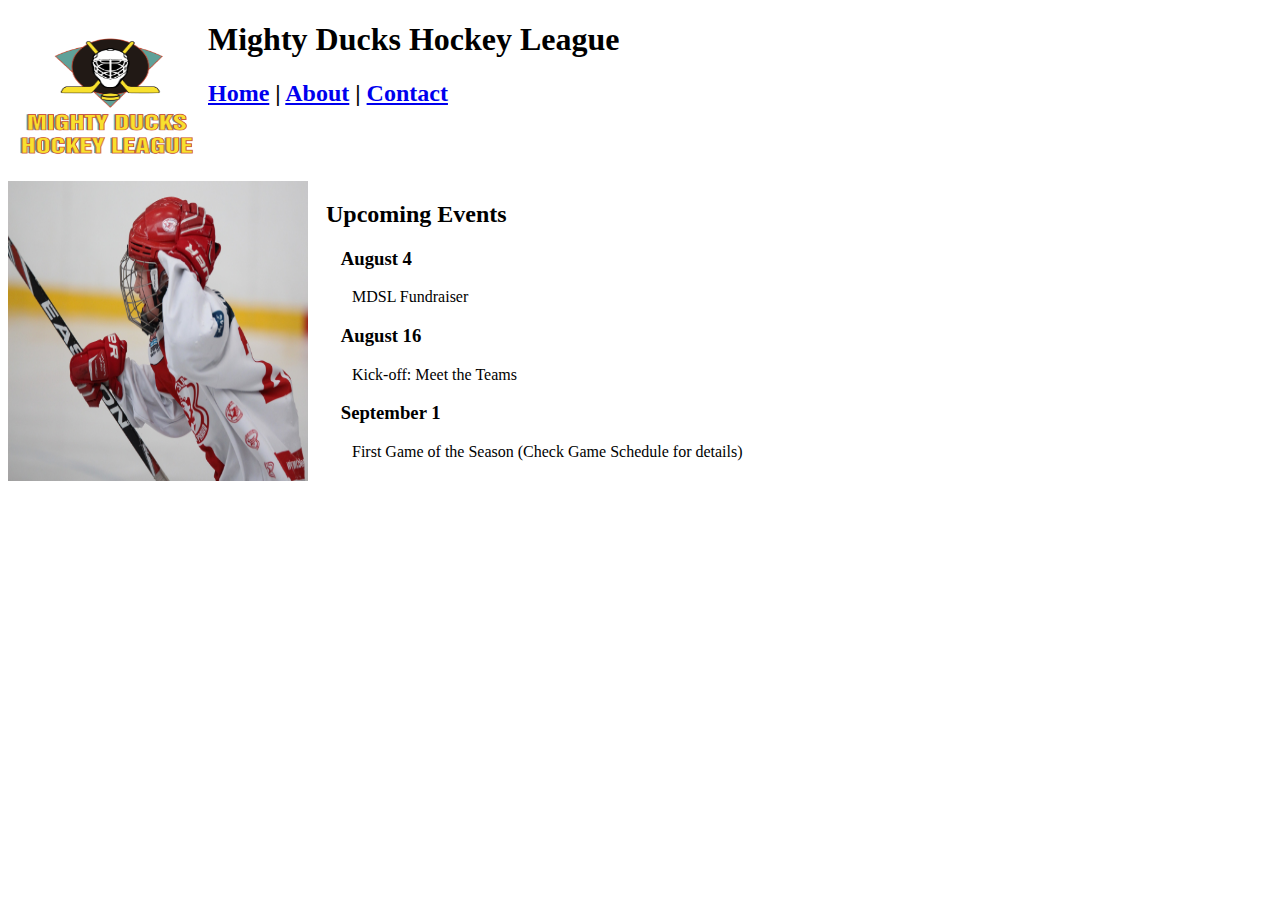
==== Adrian_Nicolas_Onores_T1_M1/index.html @ 7ab2e132 "Tarea 1 - HTML" ====
<!DOCTYPE html>
<html lang="en">
<head>
    <meta charset="UTF-8">
    <meta http-equiv="X-UA-Compatible" content="IE=edge">
    <meta name="viewport" content="width=device-width, initial-scale=1.0">
    <title>Mighty Ducks Hockey League</title>
    <link href="assets/Logo-Mighty-ducks-01.ico" rel="icon" type="image/ico" />
</head>

<header>
            <img src="assets/Logo Mighty ducks-01.png" alt="Mighty Ducks Logo" height="150" width="200" align=left>
            <h1>Mighty Ducks Hockey League</h1>
</header>

<body>
    <main> 
        <nav>
            
                <h2><a href="#">Home</a> |
                    <a href="about.html">About</a> |
                    <a href="contact.html">Contact</a></h2>
                    <br>
                    <br>
                    <br>
                    <img src="assets/hockey  1.jpg" alt="Imagen 1 Hockey" height="300" width="300" align="left">
            <section>
                <h2>&nbsp&nbsp&nbspUpcoming Events</h2>
                    <article>
                        <h3>&nbsp&nbsp&nbsp&nbsp&nbsp&nbsp&nbspAugust 4</h3>
                            <p>&nbsp&nbsp&nbsp&nbsp&nbsp&nbsp&nbsp&nbsp&nbsp&nbsp MDSL Fundraiser</p>
                    </article>
                    <article>
                        <h3>&nbsp&nbsp&nbsp&nbsp&nbsp&nbsp&nbspAugust 16</h3>
                            <p>&nbsp&nbsp&nbsp&nbsp&nbsp&nbsp&nbsp&nbsp&nbsp&nbsp Kick-off: Meet the Teams</p>
                    </article>
                    <article>
                        <h3>&nbsp&nbsp&nbsp&nbsp&nbsp&nbsp&nbspSeptember 1</h3>
                            <p>&nbsp&nbsp&nbsp&nbsp&nbsp&nbsp&nbsp&nbsp&nbsp&nbsp First Game of the Season (Check Game Schedule for details)</p>
                    </article>   

            </section>
        </nav>
    
    </main>
</body>

</html>
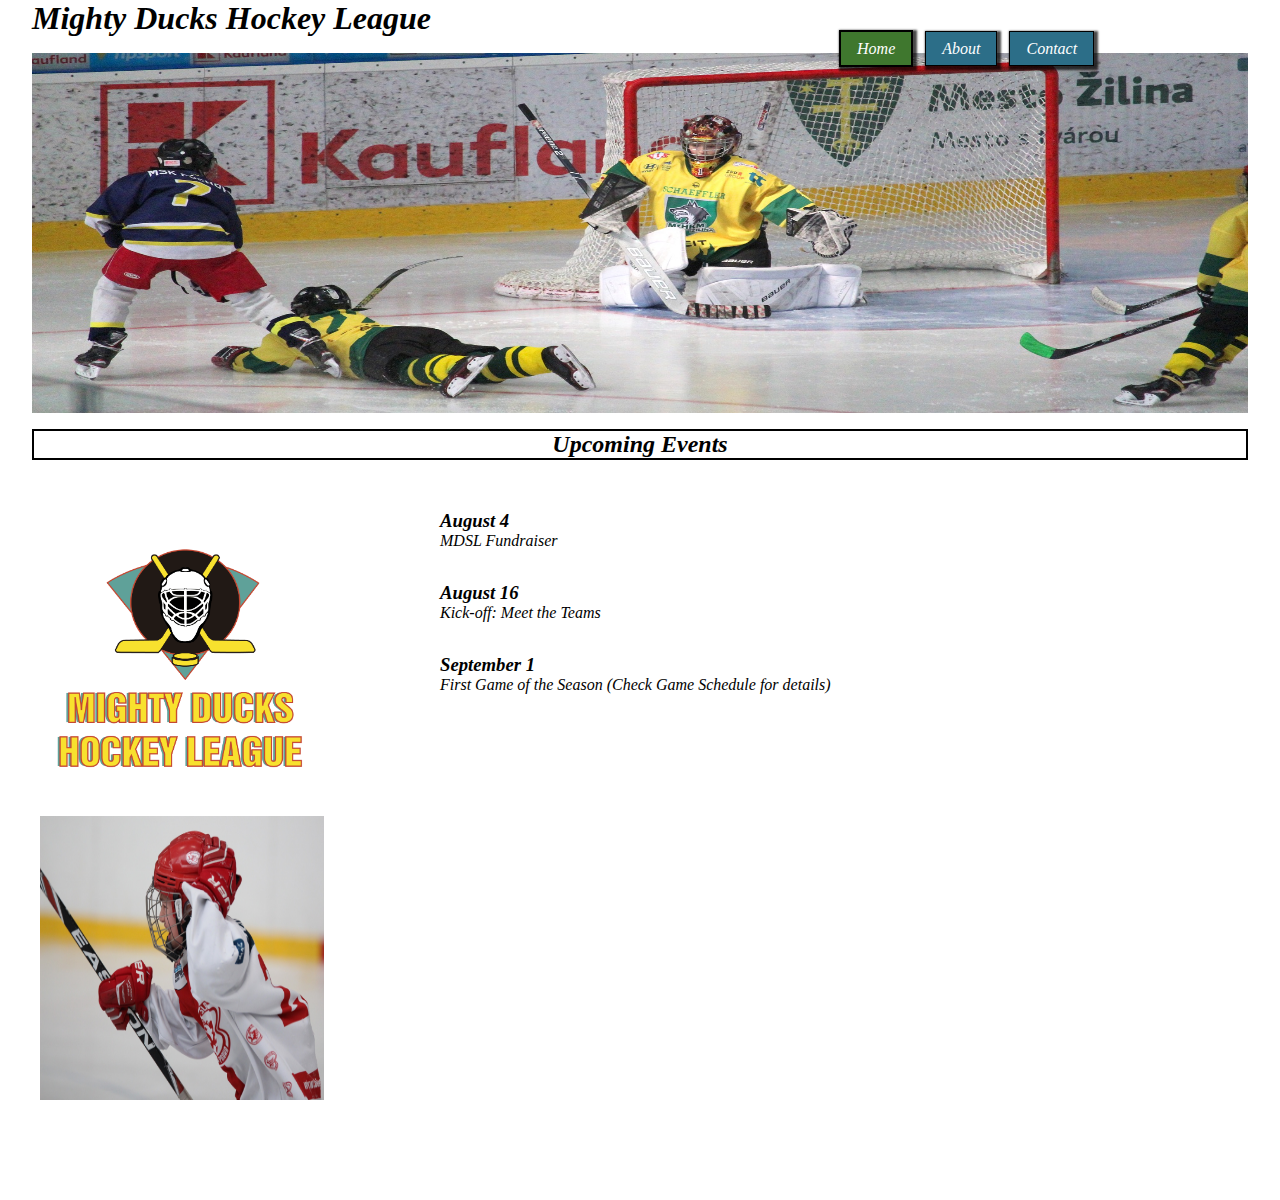
==== commit 65f57d0d: "TASK-2 Agregado de estilos" ====
--- a/Adrian_Nicolas_Onores_T1_M1/index.html
+++ b/Adrian_Nicolas_Onores_T1_M1/index.html
@@ -1,48 +1,43 @@
 <!DOCTYPE html>
 <html lang="en">
-<head>
+  <head>
     <meta charset="UTF-8">
-    <meta http-equiv="X-UA-Compatible" content="IE=edge">
-    <meta name="viewport" content="width=device-width, initial-scale=1.0">
+    <meta http-equiv="X-UA-Compatible" content="IE=edge" >
+    <meta name="viewport" content="width=device-width, initial-scale=1.0" >
+    <link rel="stylesheet" href="./assets/css/style.css" >
+    <link href="./assets/images/Logo.ico" rel="icon" type="image/ico" >
     <title>Mighty Ducks Hockey League</title>
-    <link href="assets/Logo-Mighty-ducks-01.ico" rel="icon" type="image/ico" />
-</head>
-
-<header>
-            <img src="assets/Logo Mighty ducks-01.png" alt="Mighty Ducks Logo" height="150" width="200" align=left>
-            <h1>Mighty Ducks Hockey League</h1>
-</header>
-
-<body>
-    <main> 
-        <nav>
-            
-                <h2><a href="#">Home</a> |
-                    <a href="about.html">About</a> |
-                    <a href="contact.html">Contact</a></h2>
-                    <br>
-                    <br>
-                    <br>
-                    <img src="assets/hockey  1.jpg" alt="Imagen 1 Hockey" height="300" width="300" align="left">
-            <section>
-                <h2>&nbsp&nbsp&nbspUpcoming Events</h2>
-                    <article>
-                        <h3>&nbsp&nbsp&nbsp&nbsp&nbsp&nbsp&nbspAugust 4</h3>
-                            <p>&nbsp&nbsp&nbsp&nbsp&nbsp&nbsp&nbsp&nbsp&nbsp&nbsp MDSL Fundraiser</p>
-                    </article>
-                    <article>
-                        <h3>&nbsp&nbsp&nbsp&nbsp&nbsp&nbsp&nbspAugust 16</h3>
-                            <p>&nbsp&nbsp&nbsp&nbsp&nbsp&nbsp&nbsp&nbsp&nbsp&nbsp Kick-off: Meet the Teams</p>
-                    </article>
-                    <article>
-                        <h3>&nbsp&nbsp&nbsp&nbsp&nbsp&nbsp&nbspSeptember 1</h3>
-                            <p>&nbsp&nbsp&nbsp&nbsp&nbsp&nbsp&nbsp&nbsp&nbsp&nbsp First Game of the Season (Check Game Schedule for details)</p>
-                    </article>   
-
-            </section>
-        </nav>
-    
+  </head>
+  <body>
+    <header>
+      <h1>Mighty Ducks Hockey League</h1>
+      <nav id="buttons">
+        <a href="#">Home</a>
+        <a href="about.html">About</a>
+        <a href="contact.html">Contact</a>
+      </nav>
+      <img src="./assets/images/banner.jpg" alt="Banner" id="banner">
+    </header>
+    <main>
+      <h2>Upcoming Events</h2>
+      <aside>
+        <img src="./assets/images/Logo.png" alt="Mighty Ducks Logo">
+        <img src="./assets//images/hockey-1.jpg" alt="Imagen 1 Hockey">
+      </aside>
+      <div class="home">
+        <article>
+          <h3>August 4</h3>
+          <p>MDSL Fundraiser</p>
+        </article>
+        <article>
+          <h3>August 16</h3>
+          <p>Kick-off: Meet the Teams</p>
+        </article>
+        <article>
+          <h3>September 1</h3>
+          <p>First Game of the Season (Check Game Schedule for details)</p>
+        </article>
+      </div>
     </main>
-</body>
-
-</html>+  </body>
+</html>
--- a/Adrian_Nicolas_Onores_T1_M1/assets/css/style.css
+++ b/Adrian_Nicolas_Onores_T1_M1/assets/css/style.css
@@ -0,0 +1,139 @@
+*{
+    padding: 0%;
+    margin: 0%;
+    box-sizing: border-box;
+    font-style:oblique;
+}
+
+h1{
+    text-align:left;
+    display: inline;
+    margin-top: 2rem;
+    padding-left: 2rem;
+}
+
+#buttons{
+    display:inline-block;
+    margin-left: 25rem ;
+    margin-bottom: 0%;
+    margin-top:2.5rem;
+    position: absolute;
+}
+#buttons>a{
+    
+    color: white;
+    background-color: rgb(44, 110, 136);
+    border-radius:0%;
+    border: 1px solid black;
+    display: inline;
+    align-content: end;
+    text-decoration: none;
+    box-shadow: 2px 2px 2px 2px #000000b6;
+    padding-left: 1rem;
+    padding-right: 1rem;
+    padding-top:0.5rem;
+    padding-bottom:0.5rem;
+    align-content: right;
+    margin-left: 0.5rem;
+}
+
+
+#buttons>a:hover,#buttons>a:active,#buttons>a[href="#"]{
+    background-color: rgb(63, 119, 46);
+    color: white;
+    border-radius:0%;
+    border: 2px solid black;
+    display: inline;
+    
+    text-decoration: none;
+    align-content: right;
+}
+
+
+#banner{
+    height: 40vh;
+    width: 95vw;
+    margin-left: 2rem;
+    margin-right: 2rem;
+    margin-top: 1rem;
+    display: block;
+    image-rendering: auto;
+}
+
+body{
+    width: 100vw;
+    height: 100vh;
+}
+
+h2{
+    text-align: center;
+    margin-top: 1rem;
+    margin-bottom: 1rem;
+    border:2px solid black;
+    margin-left: 2rem;
+    margin-right: 2rem;
+    width: 95vw;
+    
+}
+
+aside{
+    display: inline-block;
+    position: static;
+    bottom: 300px;
+    margin: 2rem;
+}
+aside>img{
+    height: 300px;
+    width: 300px;
+    display: block;
+    padding: 0.5rem;
+    align-items: left
+}
+
+div{
+    
+    display: inline-block;
+    position: relative;
+    
+    width: 50%;
+    margin: 2rem;
+                
+    
+    
+}
+
+article{
+    display: block;
+    margin-left: 2rem;
+    margin-right: 2rem;
+    text-align: left;
+    margin-top: 1rem;
+    padding: 0.5rem;
+    margin-bottom: 1rem;
+    
+}
+
+.contacto{
+    bottom: 500px;
+}
+
+.about{
+    bottom: 300px;
+}
+
+.home{
+    bottom: 450px;
+}
+
+
+#email{
+    
+    border: 0px;
+    color: hwb(249 10% 41%);
+    padding: 0.5rem;
+    
+    display: inline;
+    
+}
+
+
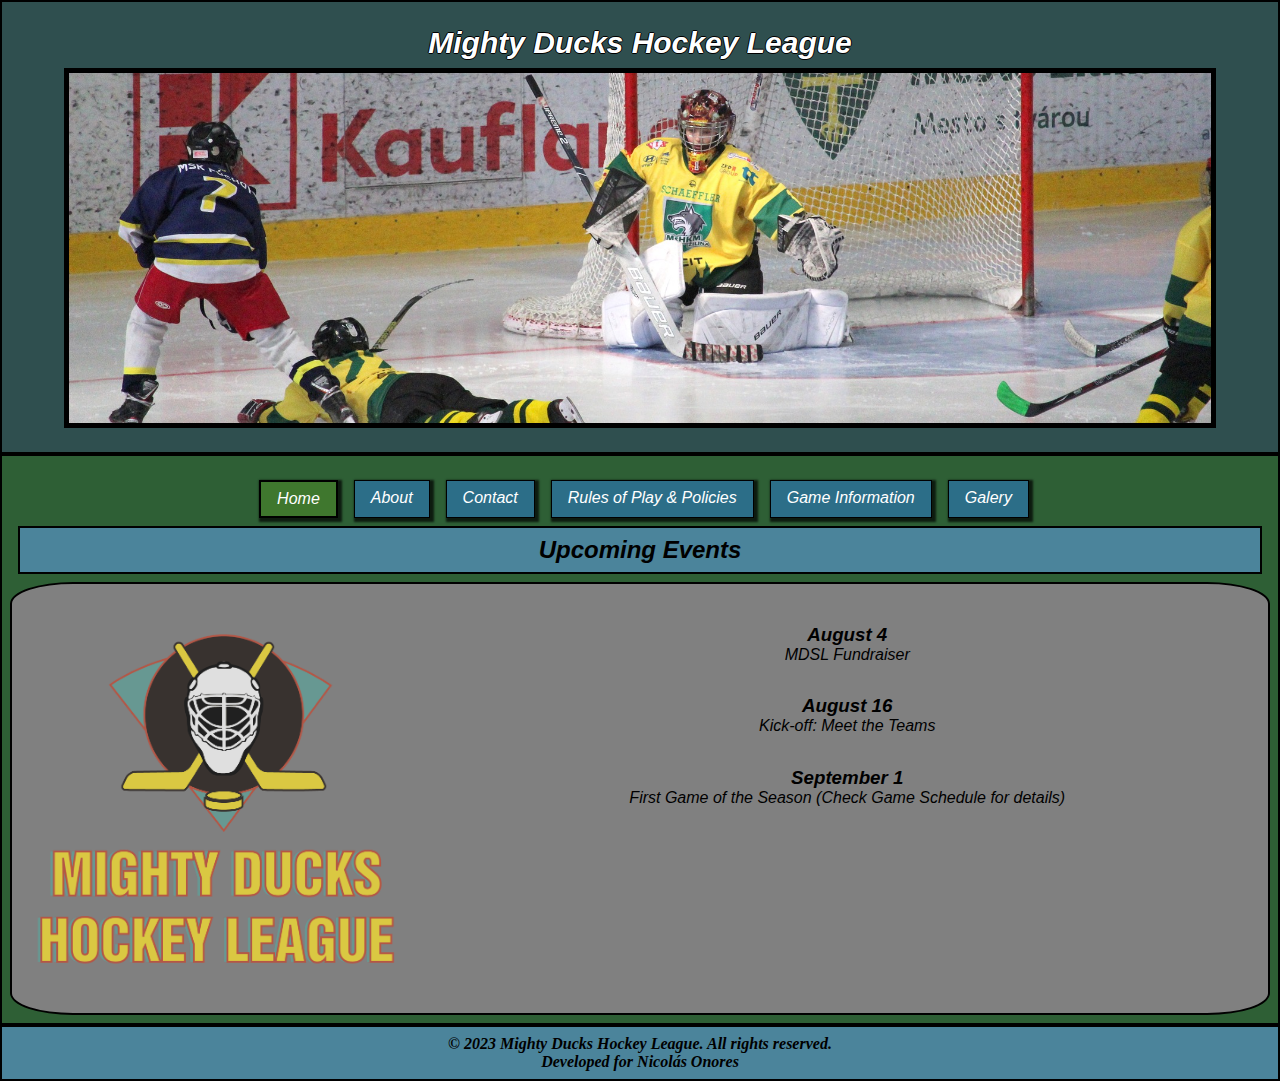
==== commit 67cb5c3d: "Implementacion de Lista y Tablas - TASK 3" ====
--- a/Adrian_Nicolas_Onores_T1_M1/index.html
+++ b/Adrian_Nicolas_Onores_T1_M1/index.html
@@ -2,42 +2,48 @@
 <html lang="en">
   <head>
     <meta charset="UTF-8">
-    <meta http-equiv="X-UA-Compatible" content="IE=edge" >
-    <meta name="viewport" content="width=device-width, initial-scale=1.0" >
-    <link rel="stylesheet" href="./assets/css/style.css" >
-    <link href="./assets/images/Logo.ico" rel="icon" type="image/ico" >
+    <meta http-equiv="X-UA-Compatible" content="IE=edge">
+    <meta name="viewport" content="width=device-width, initial-scale=1.0">
+    <link rel="stylesheet" href="./assets/css/style.css">
+    <link href="./assets/images/Logo.ico" rel="icon" type="image/ico">
     <title>Mighty Ducks Hockey League</title>
   </head>
   <body>
     <header>
       <h1>Mighty Ducks Hockey League</h1>
+      <img src="./assets/images/banner.jpg" alt="Banner" id="banner">
+    </header>
+    <main>
       <nav id="buttons">
         <a href="#">Home</a>
         <a href="about.html">About</a>
         <a href="contact.html">Contact</a>
+        <a href="rules.html">Rules of Play & Policies</a>
+        <a href="game_info.html">Game Information</a>
+        <a href="gallery.html">Galery</a>
       </nav>
-      <img src="./assets/images/banner.jpg" alt="Banner" id="banner">
-    </header>
-    <main>
       <h2>Upcoming Events</h2>
-      <aside>
-        <img src="./assets/images/Logo.png" alt="Mighty Ducks Logo">
-        <img src="./assets//images/hockey-1.jpg" alt="Imagen 1 Hockey">
-      </aside>
-      <div class="home">
-        <article>
-          <h3>August 4</h3>
-          <p>MDSL Fundraiser</p>
-        </article>
-        <article>
-          <h3>August 16</h3>
-          <p>Kick-off: Meet the Teams</p>
-        </article>
-        <article>
-          <h3>September 1</h3>
-          <p>First Game of the Season (Check Game Schedule for details)</p>
-        </article>
+      <div class="container">
+        <img class="imagen" src="./assets/images/Logo.png" alt="logo">
+        <div class="articulos">
+          <article>
+            <h3>August 4</h3>
+            <p>MDSL Fundraiser</p>
+          </article>
+          <article>
+            <h3>August 16</h3>
+            <p>Kick-off: Meet the Teams</p>
+          </article>
+          <article>
+            <h3>September 1</h3>
+            <p>First Game of the Season (Check Game Schedule for details)</p>
+          </article>
+        </div>
       </div>
     </main>
+    <footer>
+      <p>&copy; 2023 Mighty Ducks Hockey League. All rights reserved.</p>
+      <p>Developed for Nicolás Onores</p>
+    </footer>
   </body>
 </html>
--- a/Adrian_Nicolas_Onores_T1_M1/assets/css/style.css
+++ b/Adrian_Nicolas_Onores_T1_M1/assets/css/style.css
@@ -3,137 +3,271 @@
     margin: 0%;
     box-sizing: border-box;
     font-style:oblique;
-}
-
+    font-family: 'Roboto', sans-serif;
+}
+header{
+    background-color: darkslategray;
+    gap:.5em;
+    display: flex;
+    flex-wrap: wrap;
+    flex-direction: column;
+    align-items: center;
+    justify-content: flex-start;
+    padding: 1.5rem;
+    border: #000 solid 2px;
+}
+#banner{
+    height: 40vh;
+    width: 90vw;
+    border: solid 5px #000;
+    display: flex;
+    gap:0.5em;
+    object-fit: cover;
+
+}
 h1{
-    text-align:left;
-    display: inline;
-    margin-top: 2rem;
-    padding-left: 2rem;
-}
-
+    
+    display: flex;
+    text-align: center; 
+    font-family: Cambria, Cochin, Georgia, Times, 'Times New Roman', serif Black; 
+    font-weight: bold; 
+    font-size: 30px; 
+    align-content: flex-end;
+    
+    color: #fff; 
+    text-shadow: -1px 0 #000, 0 1px #000, 1px 0 #000, 0 -1px #000;
+    
+    
+}
+h2{
+
+    border:2px solid rgb(0, 0, 0);
+    gap:.5em;
+    padding: .5rem;
+    margin: .5rem;
+    display: flex;
+    align-items: center;
+    justify-content: center;
+    flex-wrap: wrap;
+    font-weight: bold;
+    background-color: #4b849b;
+    
+}
+
+h3{
+    color: rgb(0, 0, 0);
+    font-weight: bold;
+}
+p{
+    color: rgb(0, 0, 0);
+    text-align: center;
+}
 #buttons{
-    display:inline-block;
-    margin-left: 25rem ;
-    margin-bottom: 0%;
-    margin-top:2.5rem;
-    position: absolute;
+    display:flex;
+    gap:.5em;
+    justify-content: center;
+    margin-top: 1rem;
 }
 #buttons>a{
     
-    color: white;
+    color: rgb(255, 255, 255);
     background-color: rgb(44, 110, 136);
     border-radius:0%;
     border: 1px solid black;
-    display: inline;
-    align-content: end;
+    display: flex;
+    
     text-decoration: none;
     box-shadow: 2px 2px 2px 2px #000000b6;
     padding-left: 1rem;
     padding-right: 1rem;
     padding-top:0.5rem;
     padding-bottom:0.5rem;
-    align-content: right;
+    align-content: end;
     margin-left: 0.5rem;
 }
-
-
 #buttons>a:hover,#buttons>a:active,#buttons>a[href="#"]{
     background-color: rgb(63, 119, 46);
     color: white;
     border-radius:0%;
     border: 2px solid black;
     display: inline;
-    
     text-decoration: none;
     align-content: right;
 }
-
-
-#banner{
-    height: 40vh;
-    width: 95vw;
-    margin-left: 2rem;
-    margin-right: 2rem;
-    margin-top: 1rem;
-    display: block;
-    image-rendering: auto;
-}
-
 body{
-    width: 100vw;
-    height: 100vh;
-}
-
-h2{
+    height: 100%;
+    width: 100%;
+}
+main{
+    
+    
+    padding: 0.5rem;
+    
+    background-color: rgba(13, 70, 21, 0.863);
+    border: #000 solid 2px;
+}
+.imagen{
+    max-width: 33%;
+    opacity: 0.75;
+    display: flex;
+    align-self: center;
+    flex-wrap: wrap;
+    flex-grow: 1;
+    z-index: 0 ;
+    object-fit: cover;
+}
+.container{
+
+    display:flex;
+    flex-wrap: wrap;
+    width: 100%;
+    flex-grow: 1;
+    justify-content: flex-start;
+    border: #000000 solid 2px;
+    background-color: gray;
+    border-radius: 5%;
+  
+
+}
+.articulos{
+    display: flex;
+    flex-direction: column;
+    height: 100%;
+    width: 50%;
+    flex-wrap: wrap;
+    flex-grow: 1;
+    padding: 2rem;
     text-align: center;
-    margin-top: 1rem;
-    margin-bottom: 1rem;
-    border:2px solid black;
-    margin-left: 2rem;
-    margin-right: 2rem;
-    width: 95vw;
-    
-}
-
-aside{
-    display: inline-block;
-    position: static;
-    bottom: 300px;
-    margin: 2rem;
-}
-aside>img{
-    height: 300px;
-    width: 300px;
-    display: block;
-    padding: 0.5rem;
-    align-items: left
-}
-
-div{
-    
-    display: inline-block;
-    position: relative;
-    
-    width: 50%;
-    margin: 2rem;
-                
-    
-    
-}
-
+    gap: 1rem; 
+}
 article{
-    display: block;
-    margin-left: 2rem;
-    margin-right: 2rem;
-    text-align: left;
-    margin-top: 1rem;
-    padding: 0.5rem;
-    margin-bottom: 1rem;
-    
-}
-
-.contacto{
-    bottom: 500px;
-}
-
-.about{
-    bottom: 300px;
-}
-
-.home{
-    bottom: 450px;
-}
-
+    display: flex;
+    flex-direction: column;
+    height: 100%;
+    width: 100%;
+    flex-wrap: wrap;
+    padding: 1%;
+    flex-grow: 1; 
+}
 
 #email{
-    
-    border: 0px;
     color: hwb(249 10% 41%);
     padding: 0.5rem;
-    
     display: inline;
-    
-}
-
-
+}
+li{
+    list-style-position: inside;
+}
+.Gallery{
+    display: flex;
+    flex-wrap: wrap;
+    justify-content: center;
+    
+}
+.Gallery>img{
+    width: 33%;
+    padding: 1%;
+    object-fit: cover;
+    border-radius: 3rem;
+}
+
+dt{
+    font-weight: bold;
+    color: rgb(0, 0, 0);
+    
+}
+.reglas{
+    display: flex;
+    flex-wrap: wrap;
+    flex-direction: column;
+    align-self: center;
+    width: 66%;
+    text-align: justify;
+}
+
+ol{
+    list-style-type: decimal;
+    text-align: justify;
+    padding: .5rem;
+    
+}
+.decimal .alfabetica{
+    list-style-type: lower-alpha;
+    padding: .5rem;
+    font-weight: normal;
+}
+
+.decimal p{
+    font-weight: normal;
+}
+
+ul{
+    list-style-type: circle;
+    text-align: justify;
+    padding: .5rem;
+}
+
+.decimal>li{
+    font-weight: bold;
+}
+
+.subtitle{
+
+justify-content: center;
+align-items: center;
+padding: .3rem;
+margin: .5rem;
+display: flex;
+height: 3rem;
+width: 100%;
+
+}
+
+th, td{
+    padding: .5rem;
+}
+table{
+    table-layout: auto;
+    border-collapse: separate;
+}
+caption{
+    caption-side: bottom;
+    text-align: right;
+    font-size: 15px;
+    padding: .3rem;
+}
+
+#tablas>div{
+    background-color: #f5f5f5ab;
+    padding: .5rem;
+    display: flex;
+    flex-direction: column;
+    align-items: center;
+    text-align: center;
+    gap: .5rem;
+    
+}
+
+#tablas{
+    display: flex;
+    flex-wrap: wrap;
+    width: 50%;
+    justify-content: center;
+    flex-direction: row;
+    align-items: center;
+    gap: .5rem;
+    padding: 1rem;
+    background-color: grey;
+}
+
+footer{
+    display:block;
+    border: #000000 solid 2px;
+    padding: .5rem;
+    background-color: #4b849b;
+    
+}
+footer>p{
+    font-weight: bold;
+    font-family: 'Rock Salt', cursive;
+}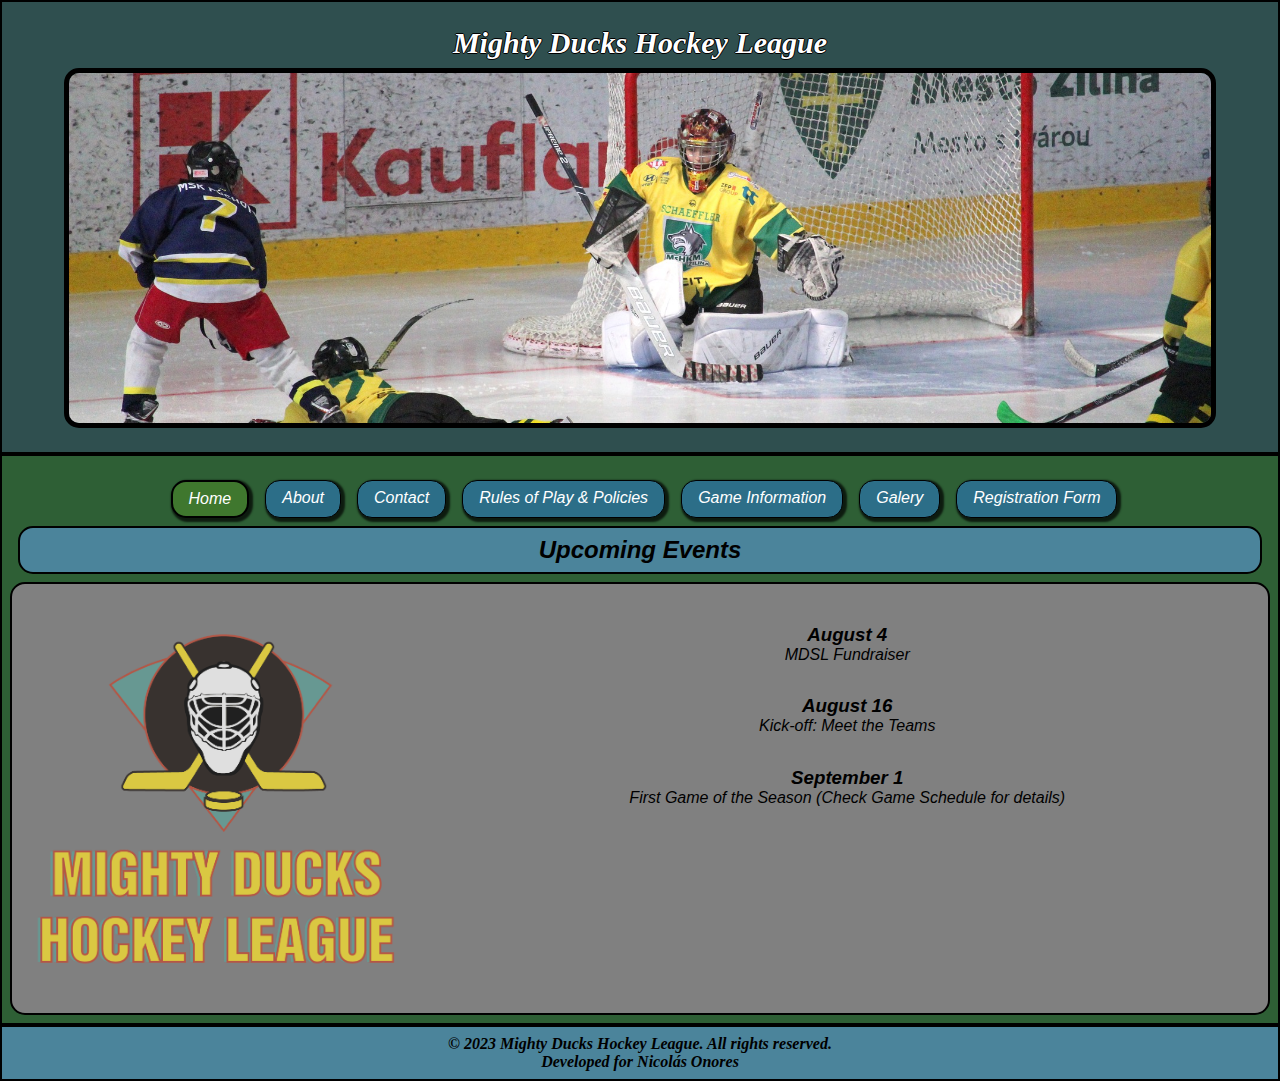
==== commit eadc1fa2: "Implementacion de Forms & Maps - TASK-4" ====
--- a/Adrian_Nicolas_Onores_T1_M1/index.html
+++ b/Adrian_Nicolas_Onores_T1_M1/index.html
@@ -16,11 +16,12 @@
     <main>
       <nav id="buttons">
         <a href="#">Home</a>
-        <a href="about.html">About</a>
-        <a href="contact.html">Contact</a>
-        <a href="rules.html">Rules of Play & Policies</a>
-        <a href="game_info.html">Game Information</a>
-        <a href="gallery.html">Galery</a>
+        <a href="./pages/about.html">About</a>
+        <a href="./pages/contact.html">Contact</a>
+        <a href="./pages/rules.html">Rules of Play & Policies</a>
+        <a href="./pages/game_info.html">Game Information</a>
+        <a href="./pages/gallery.html">Galery</a>
+        <a href="./pages/registration.html">Registration Form</a>
       </nav>
       <h2>Upcoming Events</h2>
       <div class="container">
--- a/Adrian_Nicolas_Onores_T1_M1/assets/css/style.css
+++ b/Adrian_Nicolas_Onores_T1_M1/assets/css/style.css
@@ -1,3 +1,4 @@
+/*Estructura*/
 *{
     padding: 0%;
     margin: 0%;
@@ -16,31 +17,49 @@
     padding: 1.5rem;
     border: #000 solid 2px;
 }
+body{
+    height: 100%;
+    width: 100%;
+}
+main{
+    padding: 0.5rem;
+    background-color: rgba(13, 70, 21, 0.863);
+    border: #000 solid 2px;
+}
+footer{
+    display:block;
+    border: #000000 solid 2px;
+    padding: .5rem;
+    background-color: #4b849b;
+    
+}
+footer>p{
+    font-weight: bold;
+    font-family: 'Rock Salt', cursive;
+    text-align: center;
+}
 #banner{
     height: 40vh;
     width: 90vw;
     border: solid 5px #000;
     display: flex;
+    border-radius:15px;
     gap:0.5em;
     object-fit: cover;
-
-}
-h1{
-    
+    object-position: 50% 35%;
+}
+/*Estilos textos*/
+h1{ 
     display: flex;
     text-align: center; 
-    font-family: Cambria, Cochin, Georgia, Times, 'Times New Roman', serif Black; 
+    font-family: Cambria, Cochin, Georgia, Times, "Times New Roman", "serif Black"; 
     font-weight: bold; 
     font-size: 30px; 
     align-content: flex-end;
-    
     color: #fff; 
     text-shadow: -1px 0 #000, 0 1px #000, 1px 0 #000, 0 -1px #000;
-    
-    
 }
 h2{
-
     border:2px solid rgb(0, 0, 0);
     gap:.5em;
     padding: .5rem;
@@ -51,17 +70,21 @@
     flex-wrap: wrap;
     font-weight: bold;
     background-color: #4b849b;
-    
-}
-
+    border-radius: 15px;
+}
 h3{
     color: rgb(0, 0, 0);
     font-weight: bold;
 }
 p{
     color: rgb(0, 0, 0);
-    text-align: center;
-}
+}
+#email{
+    color: hwb(249 10% 41%);
+    padding: 0.5rem;
+    display: inline;
+}
+/*Estilos de botones*/
 #buttons{
     display:flex;
     gap:.5em;
@@ -69,13 +92,11 @@
     margin-top: 1rem;
 }
 #buttons>a{
-    
     color: rgb(255, 255, 255);
     background-color: rgb(44, 110, 136);
-    border-radius:0%;
+    border-radius:15px;
     border: 1px solid black;
     display: flex;
-    
     text-decoration: none;
     box-shadow: 2px 2px 2px 2px #000000b6;
     padding-left: 1rem;
@@ -88,24 +109,12 @@
 #buttons>a:hover,#buttons>a:active,#buttons>a[href="#"]{
     background-color: rgb(63, 119, 46);
     color: white;
-    border-radius:0%;
+    border-radius:15px;
     border: 2px solid black;
     display: inline;
     text-decoration: none;
-    align-content: right;
-}
-body{
-    height: 100%;
-    width: 100%;
-}
-main{
-    
-    
-    padding: 0.5rem;
-    
-    background-color: rgba(13, 70, 21, 0.863);
-    border: #000 solid 2px;
-}
+}
+/*Estilos de imagenes*/
 .imagen{
     max-width: 33%;
     opacity: 0.75;
@@ -116,8 +125,12 @@
     z-index: 0 ;
     object-fit: cover;
 }
+.imagen:hover{
+    opacity: 1;
+    z-index: 1;
+}
+/*Estilo de container general*/
 .container{
-
     display:flex;
     flex-wrap: wrap;
     width: 100%;
@@ -125,10 +138,9 @@
     justify-content: flex-start;
     border: #000000 solid 2px;
     background-color: gray;
-    border-radius: 5%;
-  
-
-}
+    border-radius: 15px;
+}
+/*Estilos de secciones y Articulos*/
 .articulos{
     display: flex;
     flex-direction: column;
@@ -149,15 +161,7 @@
     padding: 1%;
     flex-grow: 1; 
 }
-
-#email{
-    color: hwb(249 10% 41%);
-    padding: 0.5rem;
-    display: inline;
-}
-li{
-    list-style-position: inside;
-}
+/* Estilo de galeria*/
 .Gallery{
     display: flex;
     flex-wrap: wrap;
@@ -170,12 +174,7 @@
     object-fit: cover;
     border-radius: 3rem;
 }
-
-dt{
-    font-weight: bold;
-    color: rgb(0, 0, 0);
-    
-}
+/*Estilo de listas*/
 .reglas{
     display: flex;
     flex-wrap: wrap;
@@ -184,35 +183,37 @@
     width: 66%;
     text-align: justify;
 }
-
+ul{
+    list-style-type: circle;
+    text-align: justify;
+    padding: .5rem;
+}
 ol{
     list-style-type: decimal;
     text-align: justify;
     padding: .5rem;
     
 }
+dt{
+    font-weight: bold;
+    color: rgb(0, 0, 0); 
+}
+li{
+    list-style-position: inside;
+}
 .decimal .alfabetica{
     list-style-type: lower-alpha;
     padding: .5rem;
     font-weight: normal;
 }
-
 .decimal p{
     font-weight: normal;
 }
-
-ul{
-    list-style-type: circle;
-    text-align: justify;
-    padding: .5rem;
-}
-
 .decimal>li{
     font-weight: bold;
 }
-
+/*Estilo de subtitulos interinos*/
 .subtitle{
-
 justify-content: center;
 align-items: center;
 padding: .3rem;
@@ -220,15 +221,35 @@
 display: flex;
 height: 3rem;
 width: 100%;
-
-}
-
-th, td{
-    padding: .5rem;
+}
+/*Estilo de Tablas*/
+#tablas{
+    display: flex;
+    flex-wrap: wrap;
+    width: 50%;
+    justify-content: center;
+    flex-direction: row;
+    align-items: center;
+    gap: .5rem;
+    padding: 1rem;
+    background-color: grey;
+}
+#tablas>div{
+    background-color: #f5f5f5ab;
+    padding: .5rem;
+    display: flex;
+    flex-direction: column;
+    align-items: center;
+    text-align: center;
+    gap: .5rem;
+    
 }
 table{
     table-layout: auto;
     border-collapse: separate;
+}
+th, td{
+    padding: .5rem;
 }
 caption{
     caption-side: bottom;
@@ -236,38 +257,91 @@
     font-size: 15px;
     padding: .3rem;
 }
-
-#tablas>div{
-    background-color: #f5f5f5ab;
-    padding: .5rem;
-    display: flex;
-    flex-direction: column;
-    align-items: center;
-    text-align: center;
+/*Estilos de Mapas*/
+#ubicaciones{
+    display: flex;
+    flex-wrap: wrap;
+    justify-content: center;
+    flex-direction: row;
+    padding: 1rem;
+}
+.ubicacion{
+    display: block;
+    flex-wrap: wrap;  
+    padding: .5rem;
+    background-color: rgb(20, 116, 100);
+    text-align: center;
+    justify-content: center;
     gap: .5rem;
-    
-}
-
-#tablas{
-    display: flex;
-    flex-wrap: wrap;
+    border: #000 solid 2px;
+    border-radius: 15px;
+    
+}
+iframe{
+    border-radius: 15px;
+}
+/*Estilos de formularios*/
+.formulario{
+    display: flex;
+    flex-wrap: wrap;
+    width: 63%;
+    padding: .5rem;
+    background-color: grey;
+    text-align: center;
+    
+}
+.formulario>form>label{
+    display: inline-block;
+    padding: 0.5rem;
+    
+    background-color: brown;
+    border: #000000 solid 1.5px;
+     border-radius: 20px;
+    text-align: center;
+}
+.formulario>form>input{
+    display: block;
+    padding: 0.7rem;
+    width: 100%;
+    background-color: green;
+    border: #000000 solid 1.5px;
+    border-radius: 20px;
+    font-weight: bold;
+    font-size: 1.2rem;
+}
+fieldset{
+    padding: .5rem;
+    border: #000000 solid 1.5px;
+    margin: .5rem;
+    background-color: brown;
+    border-radius: 20px;
+    text-align: center;
+}
+fieldset>fieldset{
+    border: none;
+    display: inline-block;
     width: 50%;
-    justify-content: center;
-    flex-direction: row;
-    align-items: center;
-    gap: .5rem;
-    padding: 1rem;
-    background-color: grey;
-}
-
-footer{
-    display:block;
-    border: #000000 solid 2px;
-    padding: .5rem;
-    background-color: #4b849b;
-    
-}
-footer>p{
-    font-weight: bold;
-    font-family: 'Rock Salt', cursive;
+    padding: .6rem;
+}
+fieldset>fieldset>legend{
+    border:none;
+    background: none;
+    color: black;
+}
+legend{
+    font-weight: bold;
+    text-align: center;
+    padding: .5rem;
+    background-color: #000000;
+    color: #ffffff;
+    border: #000000 solid 1.5px;
+    border-radius: 20px;
+}
+label{
+    display: inline-block;
+    padding: 0.5rem;
+    background-color: brown;
+    border: #000000 solid 1.5px;
+    border-radius: 20px;
+    text-align: center;
 }